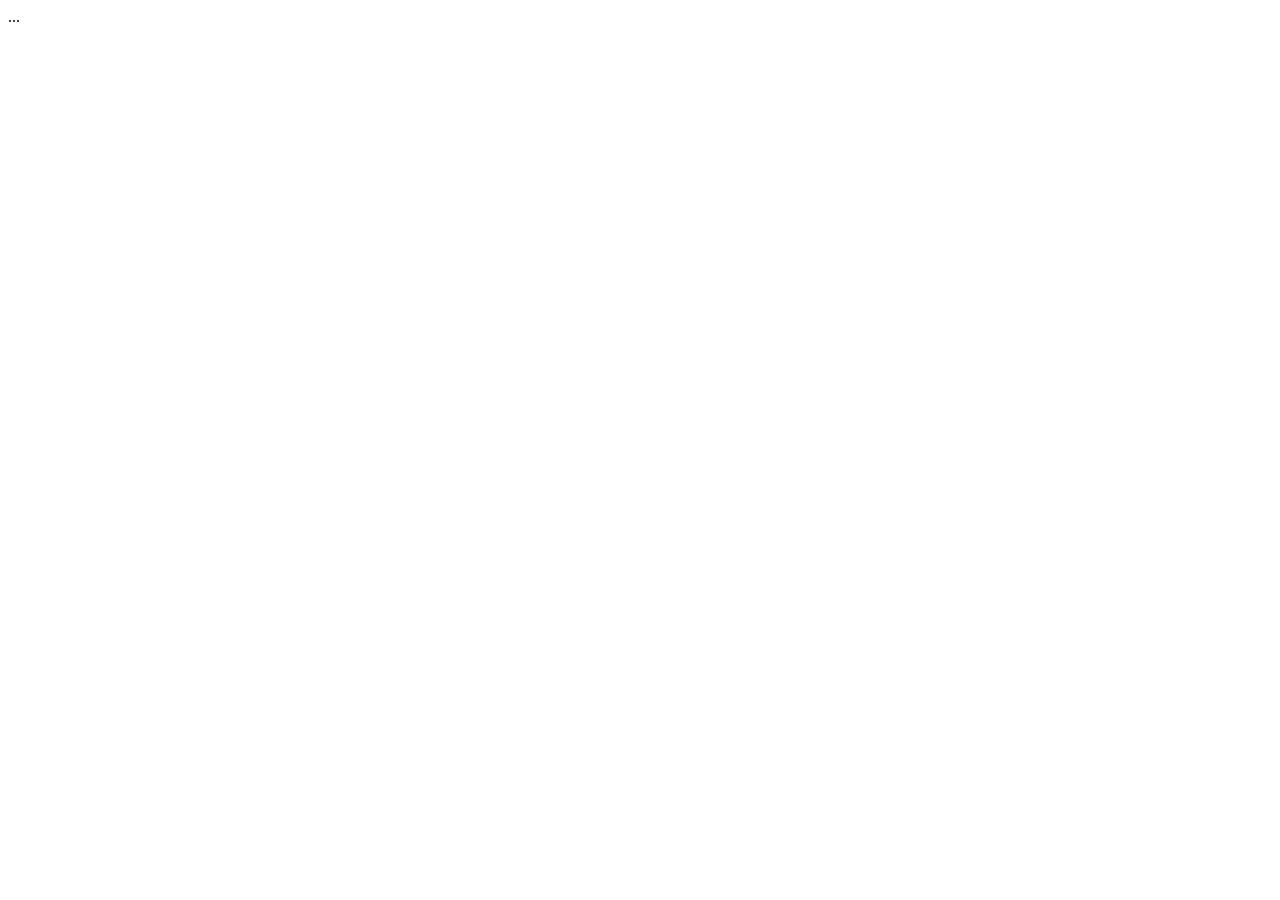
==== crud_escola/src/main/resources/templates/index.html @ 546d1e65 "20/03" ====
<!DOCTYPE html>
<html lang="en" xmlns:th="http://thymeleaf.org/">
<head>
    <meta charset="UTF-8">
    <meta name="viewport" content="width=device-width, initial-scale=1.0">
    <title>Document</title>
    <title>Escola</title>
    <link rel="stylesheet" href="https://cdnjs.cloudflare.com/ajax/libs/font-awesome/6.0.0-beta3/css/all.min.css">
    <link rel="stylesheet" th:href="@{style.css}">
</head>
<body>
    
        <div th:insert="~{fragments/header :: header}"><!-- barra de menu -->...</div>

 
</body>
</html>
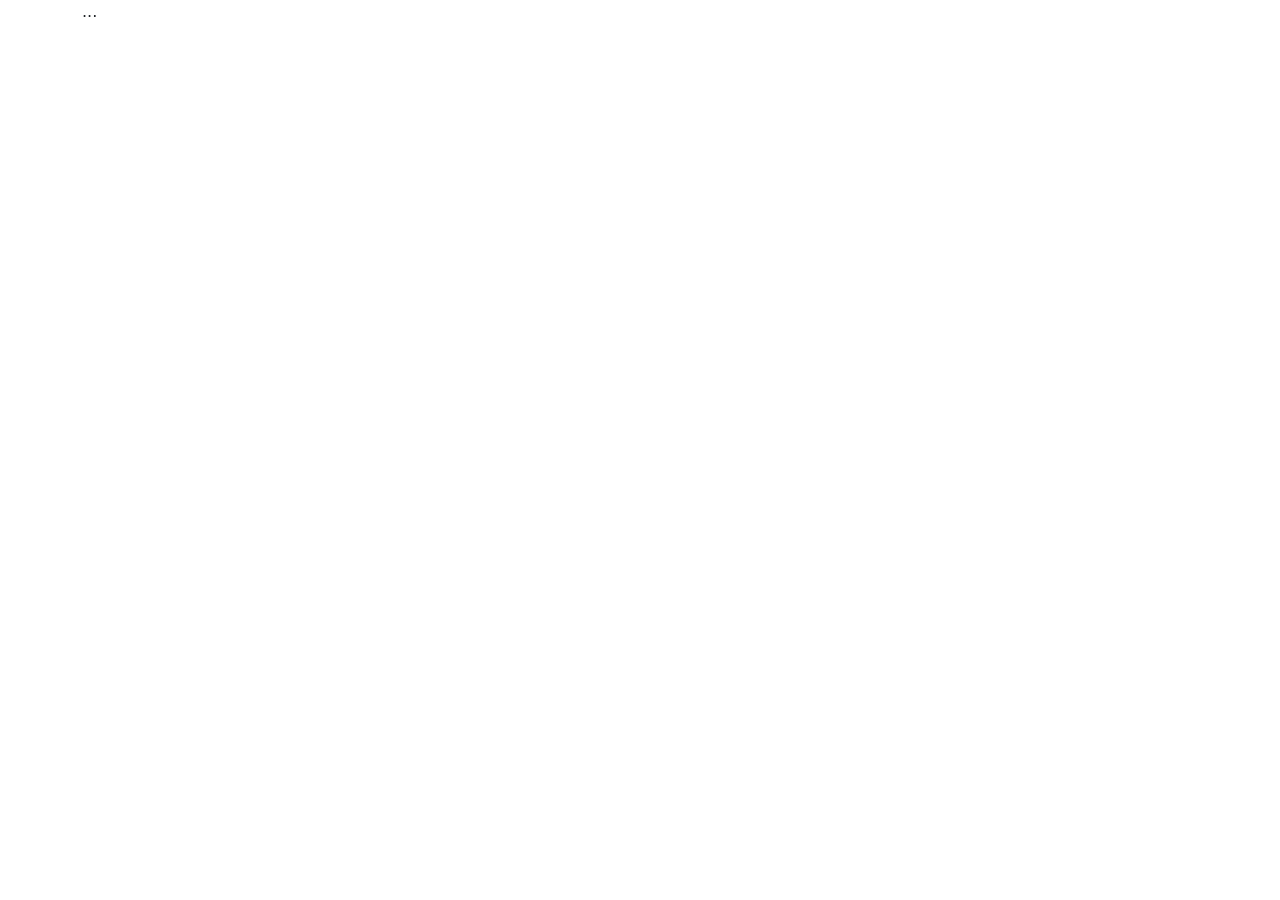
==== commit 4f8f5a3b: "21/03" ====
--- a/crud_escola/src/main/resources/templates/index.html
+++ b/crud_escola/src/main/resources/templates/index.html
@@ -6,11 +6,14 @@
     <title>Document</title>
     <title>Escola</title>
     <link rel="stylesheet" href="https://cdnjs.cloudflare.com/ajax/libs/font-awesome/6.0.0-beta3/css/all.min.css">
+    <link href="https://cdn.jsdelivr.net/npm/bootstrap@5.3.3/dist/css/bootstrap.min.css" rel="stylesheet" integrity="sha384-QWTKZyjpPEjISv5WaRU9OFeRpok6YctnYmDr5pNlyT2bRjXh0JMhjY6hW+ALEwIH" crossorigin="anonymous">
     <link rel="stylesheet" th:href="@{style.css}">
 </head>
 <body>
-    
+    <div class="container">
         <div th:insert="~{fragments/header :: header}"><!-- barra de menu -->...</div>
+    </div>
+     
 
  
 </body>
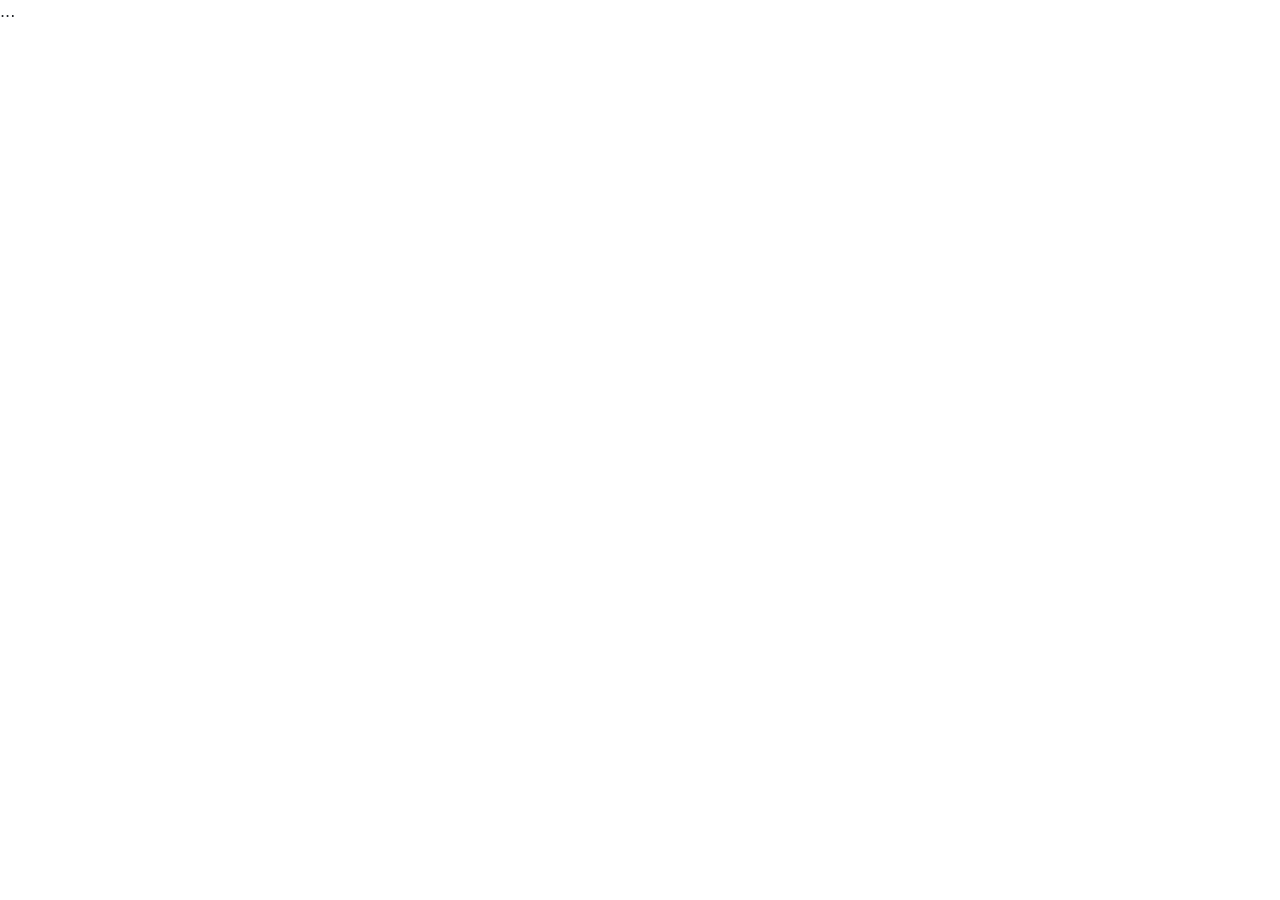
==== commit 8f661180: "22/03" ====
--- a/crud_escola/src/main/resources/templates/index.html
+++ b/crud_escola/src/main/resources/templates/index.html
@@ -10,8 +10,10 @@
     <link rel="stylesheet" th:href="@{style.css}">
 </head>
 <body>
+    <div th:insert="~{fragments/header :: header}"><!-- barra de menu -->...</div>
     <div class="container">
-        <div th:insert="~{fragments/header :: header}"><!-- barra de menu -->...</div>
+        
+                    
     </div>
      
 
